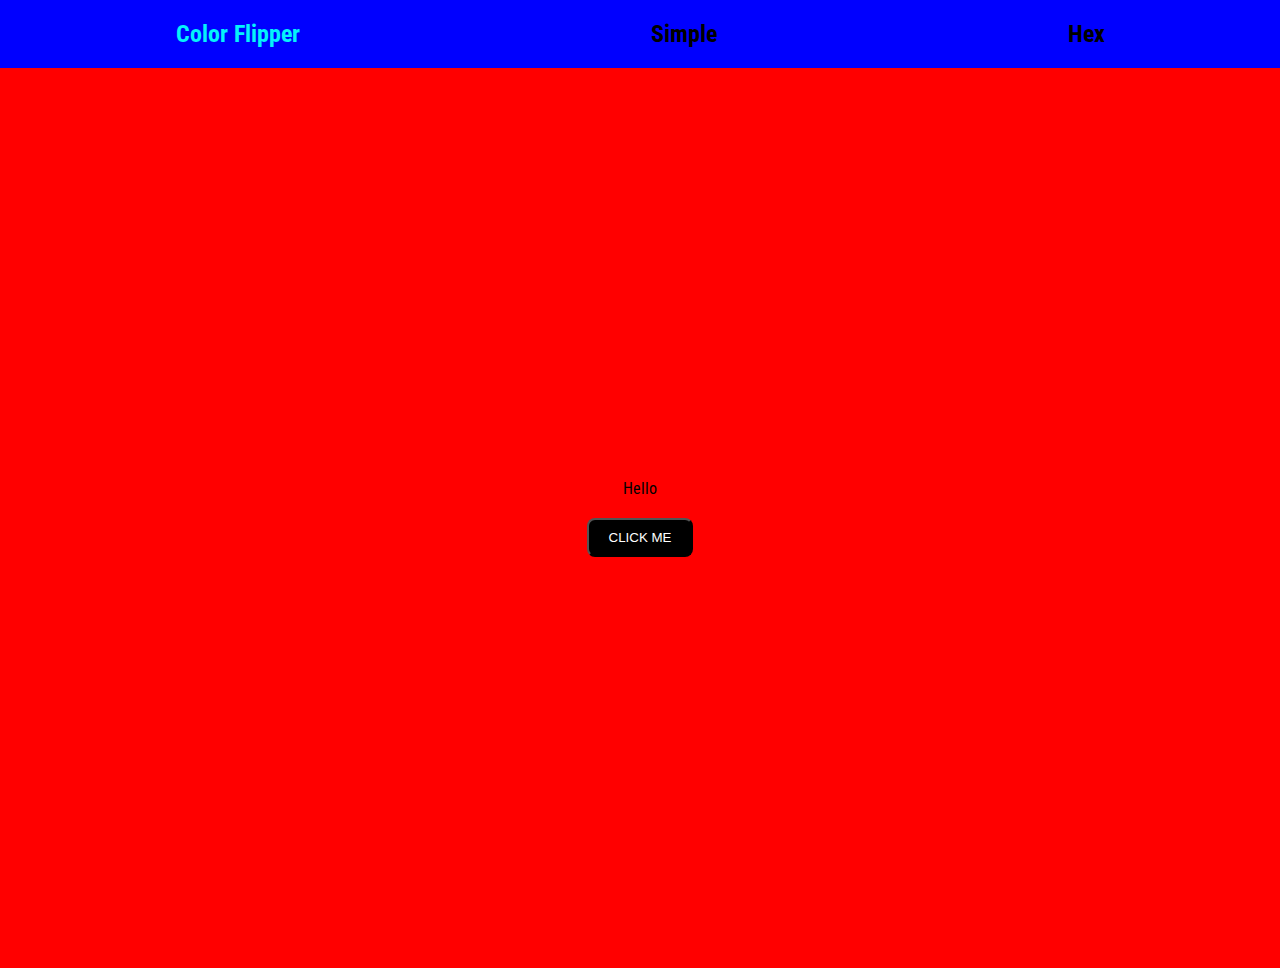
==== index.html @ 2ae3f6b7 "added styling" ====
<!DOCTYPE html>
<html lang="en">
<head>
    <meta charset="UTF-8">
    <meta http-equiv="X-UA-Compatible" content="IE=edge">
    <meta name="viewport" content="width=device-width, initial-scale=1.0">
    <link rel="stylesheet" href="style.css">
    <title>Color Flipper</title>
</head>
<body>
    
 <nav id="navbar">
  <h2 id="color-flipper">Color Flipper</h2>

  <h2>Simple</h2>
  <h2>Hex</h2>
</nav>

<main id="main-container">
 
 <div id="color-text">Hello</div>
 <button>CLICK ME</button>

</main>




</body>
</html>
---- style.css ----
@import url('https://fonts.googleapis.com/css2?family=Roboto+Condensed:wght@300;400;700&display=swap');


body{
    margin:0;
}


#navbar{
    display:flex;
    flex-direction: row;
    justify-content: space-around;
    font-family: 'Roboto Condensed', sans-serif;
    background-color: blue;
    z-index:3;
}


#navbar #color-flipper{
    color:#05f2fa;
}



#main-container{
    display:flex;
    flex-direction: column;
    align-items:center;
    justify-content: center;
    font-family: 'Roboto Condensed', sans-serif;
    background-color: red;
    height:100vh;
    margin:0;
}

#main-container button{
 
     background-color:black;
     color:white;
     padding:10px 20px;
     margin-top:20px;
     border-radius: 0.5rem;
     cursor:pointer;
}
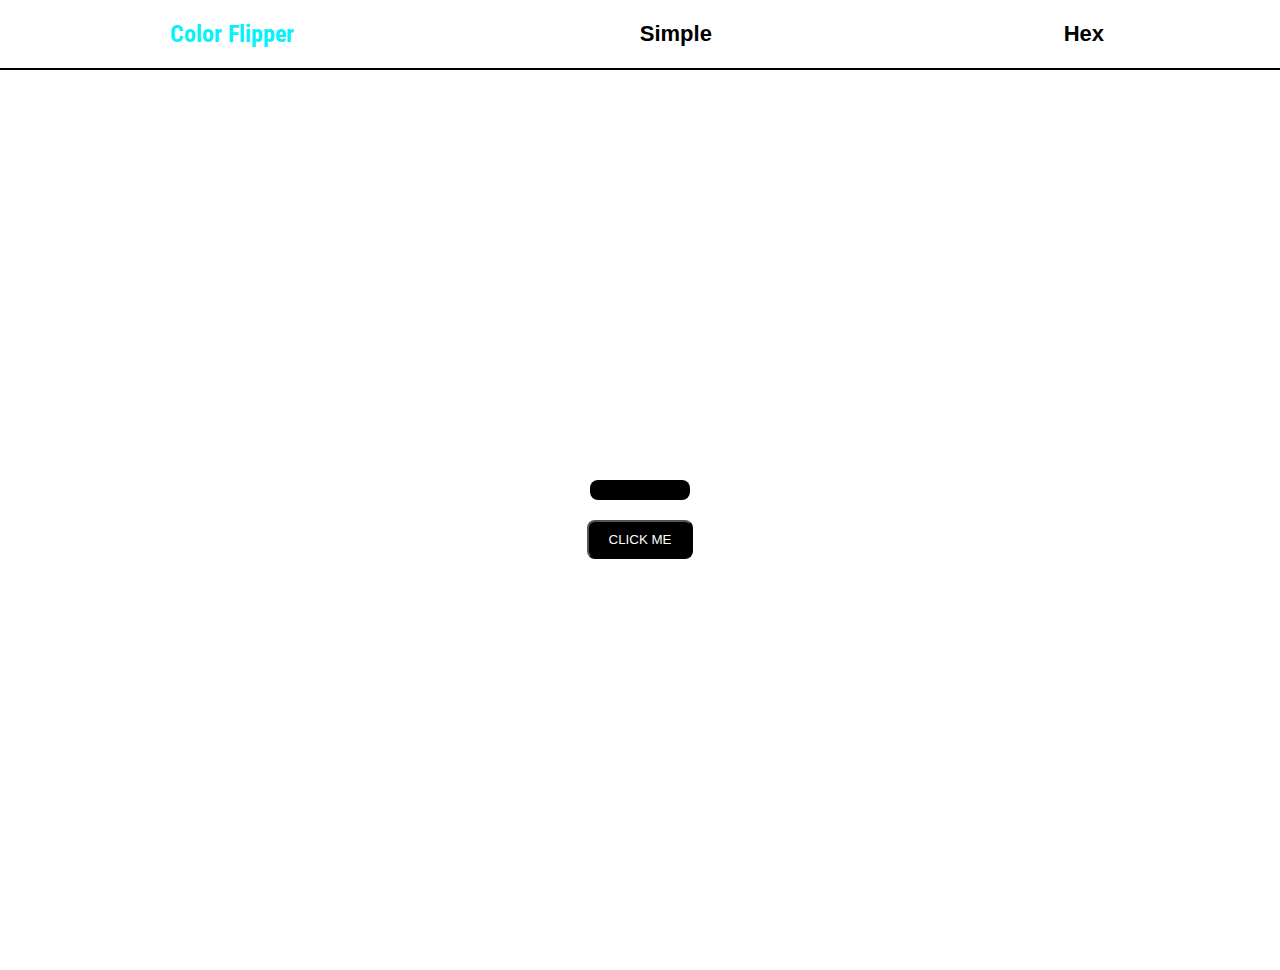
==== commit c292a329: "added simple color functionality" ====
--- a/index.html
+++ b/index.html
@@ -12,19 +12,19 @@
  <nav id="navbar">
   <h2 id="color-flipper">Color Flipper</h2>
 
-  <h2>Simple</h2>
-  <h2>Hex</h2>
+  <button id="simple-btn">Simple</button>
+  <button id="hex-btn">Hex</button>
 </nav>
 
 <main id="main-container">
  
- <div id="color-text">Hello</div>
- <button>CLICK ME</button>
+ <div id="color-text"></div>
+ <button id="clickMe-btn">CLICK ME</button>
 
 </main>
 
 
 
-
+<script src="script.js"></script>
 </body>
 </html>--- a/style.css
+++ b/style.css
@@ -11,7 +11,7 @@
     flex-direction: row;
     justify-content: space-around;
     font-family: 'Roboto Condensed', sans-serif;
-    background-color: blue;
+    border-bottom: 2px solid black;
     z-index:3;
 }
 
@@ -21,6 +21,15 @@
 }
 
 
+#navbar button{
+   
+    background-color: white;
+    border:none;
+    cursor: pointer;
+    font-size: 22px;
+    font-weight: 700;
+}
+
 
 #main-container{
     display:flex;
@@ -28,7 +37,6 @@
     align-items:center;
     justify-content: center;
     font-family: 'Roboto Condensed', sans-serif;
-    background-color: red;
     height:100vh;
     margin:0;
 }
@@ -43,3 +51,10 @@
      cursor:pointer;
 }
 
+#color-text{
+    color:white;
+    background-color: black;
+    padding:10px 50px;
+    border-radius: 0.5rem;
+}
+
